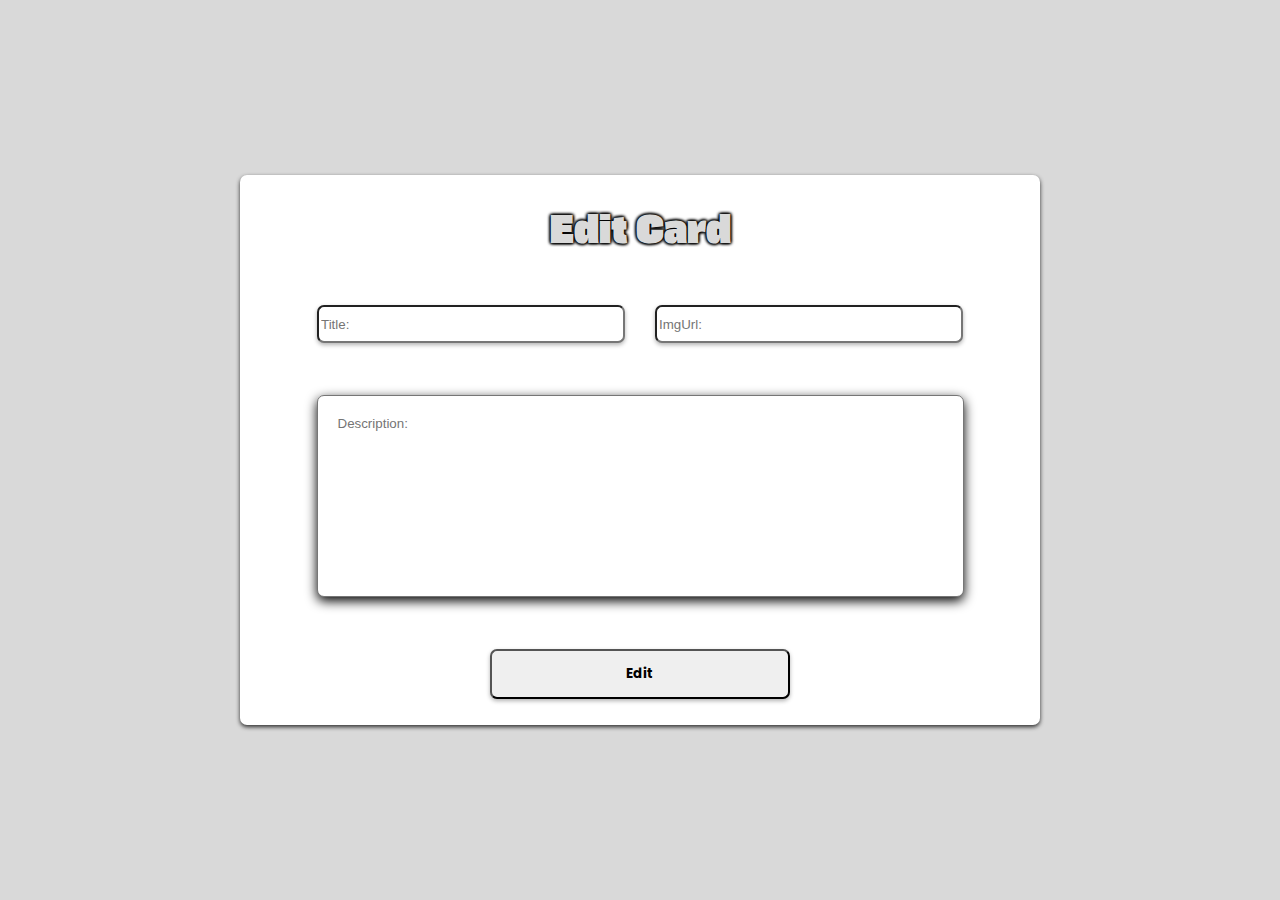
==== editarCard.html @ 60db1d8a "implementação das funções de excluir e adicionar cards e tabelas" ====
<!DOCTYPE html>
<html lang="en">
  <head>
    <meta charset="UTF-8" />
    <meta name="viewport" content="width=device-width, initial-scale=1.0" />
    <title>Document</title>
    <link rel="stylesheet" href="style.css" />
  </head>
  <body>
    <section class="form-section">
      <form class="form-object-editCardTb">
        <h1 class="form-title">Edit Card</h1>
        <div class="form-input-container-edit">
          <input class="form-input-edit" type="text" placeholder="Title:" />
          <input class="form-input-edit" type="text" placeholder="ImgUrl:" />
        </div>
        <textarea
          class="form-textarea-content"
          type="text"
          placeholder="Description:"
        ></textarea>
        <button class="form-btn">Edit</button>
      </form>
    </section>
  </body>
</html>
---- style.css ----
/* ===== FONTS ===== */

@import url("https://fonts.googleapis.com/css2?family=Montserrat:ital,wght@0,100..900;1,100..900&family=Poppins:ital,wght@0,100;0,200;0,300;0,400;0,500;0,600;0,700;0,800;0,900;1,100;1,200;1,300;1,400;1,500;1,600;1,700;1,800;1,900&display=swap");

@import url("https://fonts.googleapis.com/css2?family=Gasoek+One&family=Montserrat:ital,wght@0,100..900;1,100..900&family=Poppins:ital,wght@0,100;0,200;0,300;0,400;0,500;0,600;0,700;0,800;0,900;1,100;1,200;1,300;1,400;1,500;1,600;1,700;1,800;1,900&display=swap");

/* ===== GLOBAL/RESET ===== */

body {
  display: grid;
  grid-template-columns: 220px 1fr 200px;
  width: 100%;
  height: 100vh;
  margin: 0;
  background-color: #d9d9d9;
}

/* ===== PRINCIPAL SCREEN ===== */

/* ===== SIDE BAR ===== */

.sidebar {
  display: grid;
  grid-template-rows: 60px 1fr 90px;
  overflow: auto;
  background-color: rgb(255, 255, 255);
}

.container-login {
  display: flex;
  flex: column;
  align-items: center;
  gap: 10px;
  font-family: "Poppins", sans-serif;
  box-shadow: 0 2px 4px rgba(0, 0, 0, 0.3);
}

.img-login {
  width: 36px;
  height: 36px;
  margin-left: 10px;
  background-color: #d9d9d9;
  border-radius: 50%;
}

/* ===== SIDE BAR Card ===== */

.menu-card-list {
  padding: 5px;
  margin: 3px;
}

.menu-card {
  display: flex;
  align-items: center;
  justify-content: space-between;
  margin-top: 20px;
  padding-left: 10px;
  padding-right: 10px;
  border: 1px solid #000000;
  border-radius: 7px;
  box-shadow: 0 2px 4px rgba(0, 0, 0, 0.8);
  font-family: "Poppins", sans-serif;
}

.menu-text-card p {
  margin-top: 0;
  font-size: 12px;
  font-weight: 400;
}

.menu-text-card h3 {
  margin-bottom: 0px;
  font-size: 16px;
}

.btn-delete-card-menu {
  display: inline-block; /* Adicionei para consistência (não estava no original) */
  width: 54px;
  height: 30px;
  border: 1px solid #000000;
  border-radius: 7px;
  background-color: #d9d9d9;
  box-shadow: 0 2px 4px rgba(0, 0, 0, 0.4);
  font-family: "Poppins", sans-serif;
  font-weight: 600;
}

/* ===== SIDE BAR BUTTON ===== */

.btn-add-card-menu {
  display: flex;
  justify-content: center;
  align-items: center;
}

.btn-add-card-menu button {
  width: 160px;
  height: 40px;
  border-radius: 7px;
  box-shadow: 0 2px 4px rgba(0, 0, 0, 0.8);
  font-family: "Poppins", sans-serif;
  font-weight: 600;
}

/* ===== TABLE ===== */

.table-section {
  display: flex;
  align-self: center;
  height: 930px;
  overflow-y: auto;
  flex-direction: row;
  justify-content: flex-start;
  align-items: center;
  gap: 40px;
  margin-left: 40px;
}

.table {
  display: grid;
  grid-template-rows: 40px 90px 1fr 90px;
  gap: 10px;
  min-width: 320px;
  height: 700px;
  background-color: white;
  border-radius: 7px;
}

.btn-exit {
  display: flex;
  justify-content: flex-end;
  align-items: center;
  border: none;
  padding: 5px;
  border-radius: 100%;
}

.btn-exit-table {
  display: flex;
  justify-content: center;
  align-items: center;
  width: 20px;
  height: 20px;

  padding: 0px;
  border-radius: 100%;
}

.icon-exit {
  width: 20px;
  height: 20px;
}

.title-table {
  display: flex;
  flex-direction: column;
  align-items: center;
  width: 100%;
  height: 90px;
  padding-top: 20px;
  font-family: Poppins, sans-serif;
  font-size: 16px;
  font-weight: 600;
}

.title-table h3 {
  margin: 0;
}

.title-table p {
  margin: 0;
  font-weight: 400;
}

/* ===== TABLE CARD LIST ===== */
.table-card-list {
  display: flex;
  flex-direction: column;
  align-items: center;
  gap: 10px;
  padding: 0px;
  margin: 0px;
  overflow-x: auto;
}

/* ===== TABLE CARD ===== */

.card-table {
  display: grid;
  grid-template-columns: repeat(3, 90px);
  height: 150px;
  border: 1px solid #000000;
  border-radius: 7px;
  box-shadow: 0 2px 4px rgba(0, 0, 0, 0.8);
  font-family: "Poppins", sans-serif;
}

.text-card-table {
  grid-column: 1/4;
  row-gap: 1;
}

.text-card-table p {
  margin: 5px;
  height: 68px;
  overflow: hidden;
  font-size: 14px;
  word-break: break-word;
  white-space: normal;
}

.text-card-table h3 {
  margin: 5px;
  height: 28px;
}

.btn-card-tb {
  grid-column: 2/4;
  grid-row: 2/3;
  display: flex;
  justify-content: space-evenly;
  align-items: center;
  padding-left: 30px;
  padding-bottom: 3px;
}

.btn-card {
  display: flex;
  justify-content: center;
  align-items: center;
  width: 30px;
  height: 30px;
  border: 1px solid #000000;
  border-radius: 100%;
  box-shadow: 0 2px 4px rgba(0, 0, 0, 0.4);
  padding: 0;
}

.icon-card {
  width: 20px;
  height: 20px;
}

/* ===== TABLE BUTTON  ===== */

.btn-add-card-container {
  display: flex;
  justify-content: center;
  align-items: center;
}

.btn-add-card {
  width: 170px;
  height: 45px;
  border-radius: 7px;
  box-shadow: 0 2px 4px rgba(0, 0, 0, 0.8);
  font-family: "Poppins", sans-serif;
  font-weight: 600;
}

/* ===== BUTTON ADD TABLE ===== */

.btn-add-table-container {
  display: flex;
  justify-content: center;
  align-items: center;
}

.btn-add-table {
  display: flex;
  justify-content: center;
  align-items: center;
  width: 80px;
  height: 80px;
  border: 1px solid #000000;
  border-radius: 100%;
  box-shadow: 0 2px 4px rgba(0, 0, 0, 0.8);
}

.icon-plus {
  width: 30px;
  height: 30px;
}

/* ===== FORM ===== */

.form-section {
  display: flex;
  align-items: center;
  justify-content: center;
  flex-direction: column;

  width: 100vw;
  height: 100vh;
}

.form-object,
.form-object-editCardTb {
  display: flex;
  flex-direction: column;
  align-items: center;
  justify-content: space-around;

  height: 350px;
  width: 500px;

  background-color: white;
  border-radius: 7px;
  box-shadow: 0 2px 4px rgba(0, 0, 0, 0.8);
}

.form-object-editCardTb {
  height: 550px;
  width: 800px;
}

.form-title {
  font-family: "Gasoek One";
  font-weight: 300;
  font-size: 36px;

  text-align: center;

  margin: 0%;
  color: #d9d9d9;
  text-shadow: -1px -1px 3px #000, 1px -1px 3px #000, -1px 1px 3px #000,
    1px 1px 3px #000;
}

.form-input-container {
  display: grid;
  grid-template-rows: 1fr 1fr;
  gap: 10px;

  outline: none;
}

.form-input-container-edit {
  display: grid;
  grid-template-columns: 1fr 1fr;
  gap: 30px;
}

.form-input,
.form-input-edit,
.form-textarea-content {
  height: 32px;
  width: 340px;

  border-radius: 7px;
  outline: none;
  box-shadow: 0 2px 4px rgba(0, 0, 0, 0.3);
}

.form-input-edit {
  width: 300px;
}

.form-textarea-content {
  height: 160px;
  width: 605px;

  padding: 20px;
  resize: none;
  overflow-y: auto;
  white-space: pre-wrap;
  font-family: Arial, Helvetica, sans-serif;
}

.form-btn-container {
  display: grid;
  grid-template-rows: 1fr 1fr;
  justify-content: center;
  gap: 10px;
}

.form-btn {
  height: 50px;
  width: 300px;

  border-radius: 7px;
  font-family: "Poppins", sans-serif;
  font-weight: 700;
  box-shadow: 0 2px 4px rgba(0, 0, 0, 0.3);
}

/* ===== ANIMATION AND HOVER EFECTS ===== */

.form-btn:active,
.btn-add-card-menu button:active,
.btn-delete-card-menu:active,
.btn-card:active,
.btn-add-card:active,
.btn-add-table:active {
  transform: translateY(1px); /*animação de click */
  box-shadow: 0 4px 12px rgba(0, 0, 0, 0.1);
}
.form-btn:hover,
.form-input:focus,
.form-input:hover,
.card-table:hover,
.card-table:hover,
.btn-card:hover,
.btn-add-card:hover,
.btn-add-table:hover {
  background-color: #d9d9d9e5;
}

.card-table:hover,
.menu-card:hover,
.form-textarea-content,
.btn-exit-table:hover {
  box-shadow: 0 4px 12px rgba(0, 0, 0, 2);
}

.menu-card :hover {
  transform: translateY(1px);
  box-shadow: 0 4px 12px rgba(0, 0, 0, 2);
}
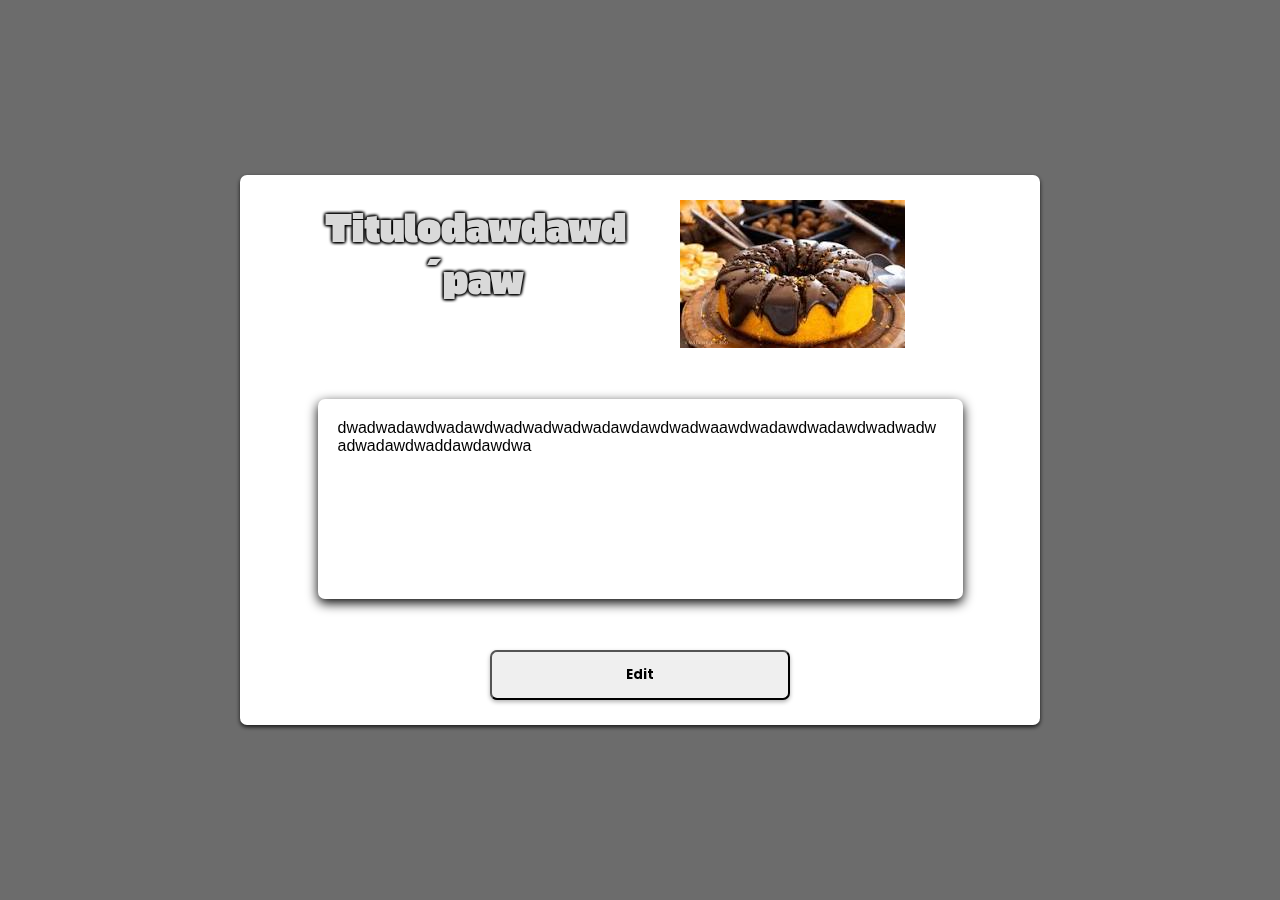
==== commit 29622d19: "feat: add cards to tables" ====
--- a/editarCard.html
+++ b/editarCard.html
@@ -8,17 +8,19 @@
   </head>
   <body>
     <section class="form-section">
-      <form class="form-object-editCardTb">
-        <h1 class="form-title">Edit Card</h1>
-        <div class="form-input-container-edit">
-          <input class="form-input-edit" type="text" placeholder="Title:" />
-          <input class="form-input-edit" type="text" placeholder="ImgUrl:" />
+      <form class="form-object">
+        <div class="form-conteudos-container">
+          <h1 class="form-title">Titulodawdawd´paw</h1>
+          <img
+            src="[data-uri]"
+            alt={link.title}
+            class="form-img-edit">
         </div>
-        <textarea
+        <div
           class="form-textarea-content"
           type="text"
           placeholder="Description:"
-        ></textarea>
+        >dwadwadawdwadawdwadwadwadwadawdawdwadwaawdwadawdwadawdwadwadwadwadawdwaddawdawdwa</div>
         <button class="form-btn">Edit</button>
       </form>
     </section>
--- a/style.css
+++ b/style.css
@@ -6,21 +6,28 @@
 
 /* ===== GLOBAL/RESET ===== */
 
-body {
-  display: grid;
-  grid-template-columns: 220px 1fr 200px;
-  width: 100%;
-  height: 100vh;
+
+/* ===== PRINCIPAL SCREEN ===== */
+body{
+  height: 100%;
   margin: 0;
   background-color: #d9d9d9;
-}
-
-/* ===== PRINCIPAL SCREEN ===== */
+  height: 100vh;
+}
+
+
+.componente-menu{
+  display: grid;
+  grid-template-columns: 220px 1fr 200px;
+}
 
 /* ===== SIDE BAR ===== */
 
 .sidebar {
   display: grid;
+  width: 220px;
+  height: 100vh;
+  grid-template-columns: 1fr;
   grid-template-rows: 60px 1fr 90px;
   overflow: auto;
   background-color: rgb(255, 255, 255);
@@ -48,17 +55,20 @@
 .menu-card-list {
   padding: 5px;
   margin: 3px;
+  overflow-y: auto;
 }
 
 .menu-card {
   display: flex;
   align-items: center;
   justify-content: space-between;
+
   margin-top: 20px;
   padding-left: 10px;
   padding-right: 10px;
   border: 1px solid #000000;
   border-radius: 7px;
+
   box-shadow: 0 2px 4px rgba(0, 0, 0, 0.8);
   font-family: "Poppins", sans-serif;
 }
@@ -108,21 +118,20 @@
 .table-section {
   display: flex;
   align-self: center;
-  height: 930px;
   overflow-y: auto;
   flex-direction: row;
   justify-content: flex-start;
   align-items: center;
   gap: 40px;
   margin-left: 40px;
+  max-width: 100%;
 }
 
 .table {
   display: grid;
-  grid-template-rows: 40px 90px 1fr 90px;
+  grid-template-rows: 30px 80px 470px 70px;
   gap: 10px;
   min-width: 320px;
-  height: 700px;
   background-color: white;
   border-radius: 7px;
 }
@@ -265,6 +274,7 @@
   display: flex;
   justify-content: center;
   align-items: center;
+  height: 100vh;
 }
 
 .btn-add-table {
@@ -287,33 +297,41 @@
 
 .form-section {
   display: flex;
-  align-items: center;
-  justify-content: center;
+  justify-content: center;
+  align-items: center;
+  height: 100vh;
+  position: fixed;
+  top: 0;
+  left: 0;
+  width: 100%;
+  height: 100%;
+  background-color: rgba(0, 0, 0, 0.5);
+  box-shadow: 0 4px 10px rgba(0, 0, 0, 0.3);
+  z-index: 1000; /
+
+}
+
+
+.form-object{
+  display: flex;
   flex-direction: column;
-
-  width: 100vw;
-  height: 100vh;
-}
-
-.form-object,
-.form-object-editCardTb {
-  display: flex;
-  flex-direction: column;
   align-items: center;
   justify-content: space-around;
 
-  height: 350px;
-  width: 500px;
-
-  background-color: white;
-  border-radius: 7px;
-  box-shadow: 0 2px 4px rgba(0, 0, 0, 0.8);
-}
-
-.form-object-editCardTb {
   height: 550px;
   width: 800px;
-}
+
+  background-color: white;
+  border-radius: 7px;
+  box-shadow: 0 2px 4px rgba(0, 0, 0, 0.8);
+}
+
+.form-conteudos-container{
+  display: grid;
+  grid-template-columns: 350px 300px ;
+  gap: 30px;
+}
+
 
 .form-title {
   font-family: "Gasoek One";
@@ -328,7 +346,7 @@
     1px 1px 3px #000;
 }
 
-.form-input-container {
+.form-ineput-container {
   display: grid;
   grid-template-rows: 1fr 1fr;
   gap: 10px;
@@ -357,7 +375,7 @@
   width: 300px;
 }
 
-.form-textarea-content {
+.form-textarea-content{
   height: 160px;
   width: 605px;
 
@@ -366,6 +384,8 @@
   overflow-y: auto;
   white-space: pre-wrap;
   font-family: Arial, Helvetica, sans-serif;
+  word-wrap: break-word;
+  
 }
 
 .form-btn-container {
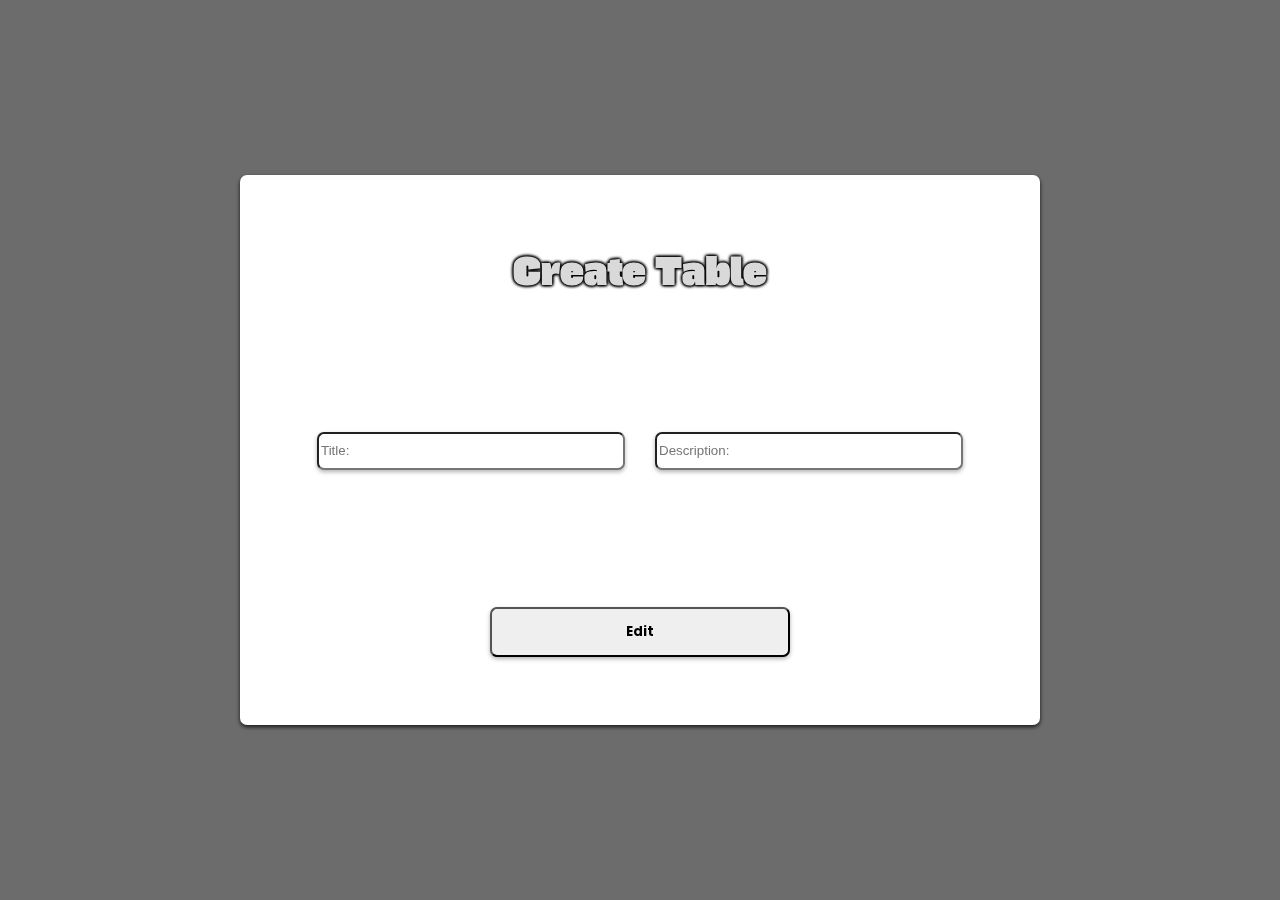
==== commit c5124860: "feat: add show Forms when creating table" ====
--- a/editarCard.html
+++ b/editarCard.html
@@ -9,18 +9,11 @@
   <body>
     <section class="form-section">
       <form class="form-object">
-        <div class="form-conteudos-container">
-          <h1 class="form-title">Titulodawdawd´paw</h1>
-          <img
-            src="[data-uri]"
-            alt={link.title}
-            class="form-img-edit">
+        <h1 class="form-title">Create Table</h1>
+        <div class="form-input-container-edit">
+          <input class="form-input-edit" type="text" placeholder="Title:" />
+          <input class="form-input-edit" type="text" placeholder="Description:" />
         </div>
-        <div
-          class="form-textarea-content"
-          type="text"
-          placeholder="Description:"
-        >dwadwadawdwadawdwadwadwadwadawdawdwadwaawdwadawdwadawdwadwadwadwadawdwaddawdawdwa</div>
         <button class="form-btn">Edit</button>
       </form>
     </section>
--- a/style.css
+++ b/style.css
@@ -360,6 +360,7 @@
   gap: 30px;
 }
 
+
 .form-input,
 .form-input-edit,
 .form-textarea-content {
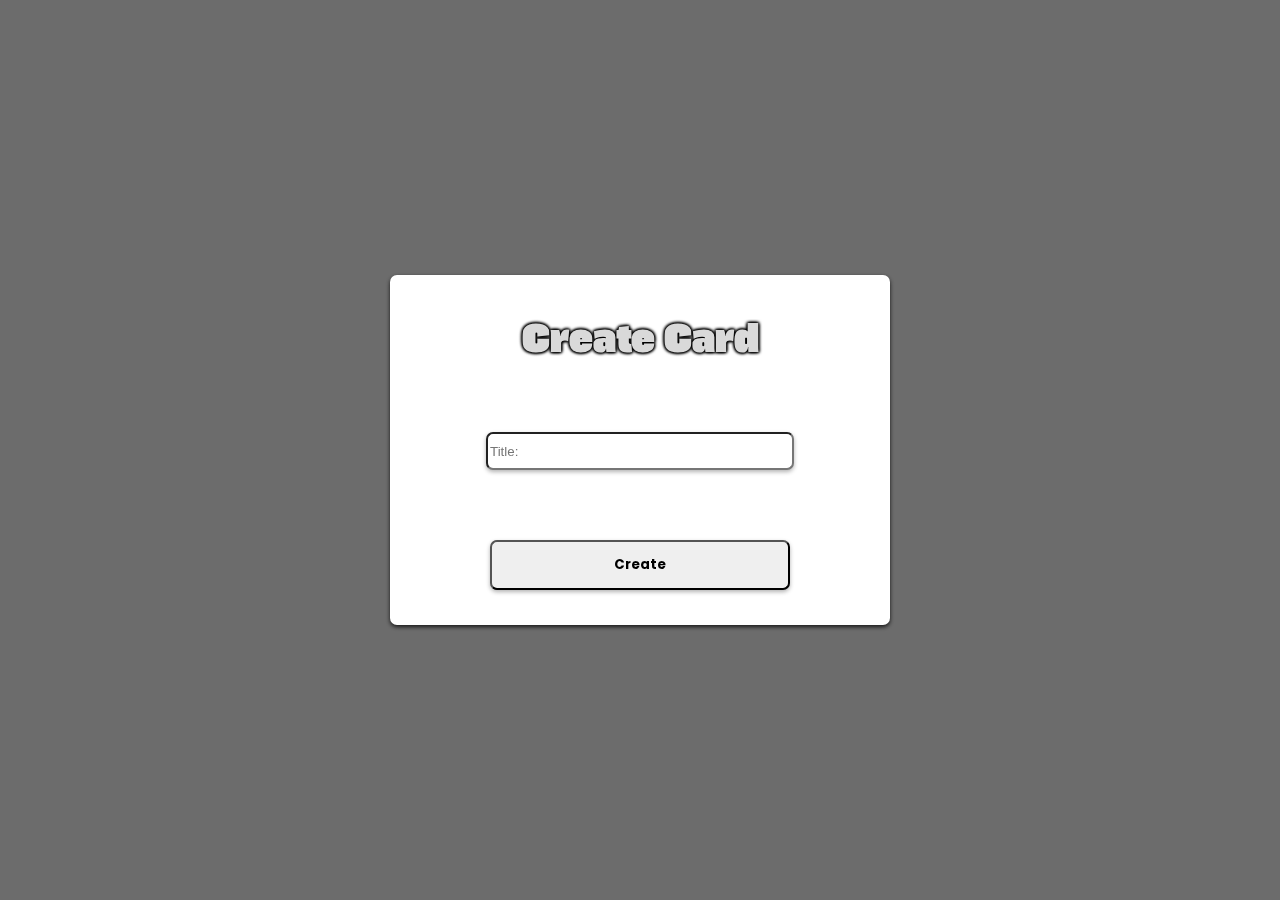
==== commit 43bab938: "feat: limit characters in inputs" ====
--- a/editarCard.html
+++ b/editarCard.html
@@ -8,13 +8,10 @@
   </head>
   <body>
     <section class="form-section">
-      <form class="form-object">
-        <h1 class="form-title">Create Table</h1>
-        <div class="form-input-container-edit">
+      <form class="form-login">
+        <h1 class="form-title">Create Card</h1>
           <input class="form-input-edit" type="text" placeholder="Title:" />
-          <input class="form-input-edit" type="text" placeholder="Description:" />
-        </div>
-        <button class="form-btn">Edit</button>
+        <button class="form-btn">Create</button>
       </form>
     </section>
   </body>
--- a/style.css
+++ b/style.css
@@ -33,11 +33,21 @@
   background-color: rgb(255, 255, 255);
 }
 
-.container-login {
-  display: flex;
-  flex: column;
-  align-items: center;
+.menu-title {
+  display: flex;
+  align-items: center;
+  justify-content: center;
+
+  font-family: "Gasoek One";
+  font-weight: 300;
+  font-size: 32px;
   gap: 10px;
+  margin: 0%;
+  color: #d9d9d9;
+  text-shadow: -1px -1px 3px #000, 1px -1px 3px #000, -1px 1px 3px #000,
+    1px 1px 3px #000;
+    
+  
   font-family: "Poppins", sans-serif;
   box-shadow: 0 2px 4px rgba(0, 0, 0, 0.3);
 }
@@ -312,7 +322,8 @@
 }
 
 
-.form-object{
+.form-object,
+.form-login {
   display: flex;
   flex-direction: column;
   align-items: center;
@@ -324,6 +335,11 @@
   background-color: white;
   border-radius: 7px;
   box-shadow: 0 2px 4px rgba(0, 0, 0, 0.8);
+}
+
+.form-login {
+  height: 350px;
+  width: 500px;
 }
 
 .form-conteudos-container{
@@ -413,7 +429,9 @@
 .btn-delete-card-menu:active,
 .btn-card:active,
 .btn-add-card:active,
-.btn-add-table:active {
+.btn-add-table:active,
+.menu-title:active,
+.menu-card:active  {
   transform: translateY(1px); /*animação de click */
   box-shadow: 0 4px 12px rgba(0, 0, 0, 0.1);
 }
@@ -421,21 +439,20 @@
 .form-input:focus,
 .form-input:hover,
 .card-table:hover,
-.card-table:hover,
 .btn-card:hover,
 .btn-add-card:hover,
-.btn-add-table:hover {
+.btn-add-table:hover{
   background-color: #d9d9d9e5;
 }
 
 .card-table:hover,
 .menu-card:hover,
+.btn-delete-card-menu:hover,
 .form-textarea-content,
-.btn-exit-table:hover {
+.btn-exit-table:hover,
+.add-card:hover,
+.menu-title:hover {
   box-shadow: 0 4px 12px rgba(0, 0, 0, 2);
 }
 
-.menu-card :hover {
-  transform: translateY(1px);
-  box-shadow: 0 4px 12px rgba(0, 0, 0, 2);
-}
+
